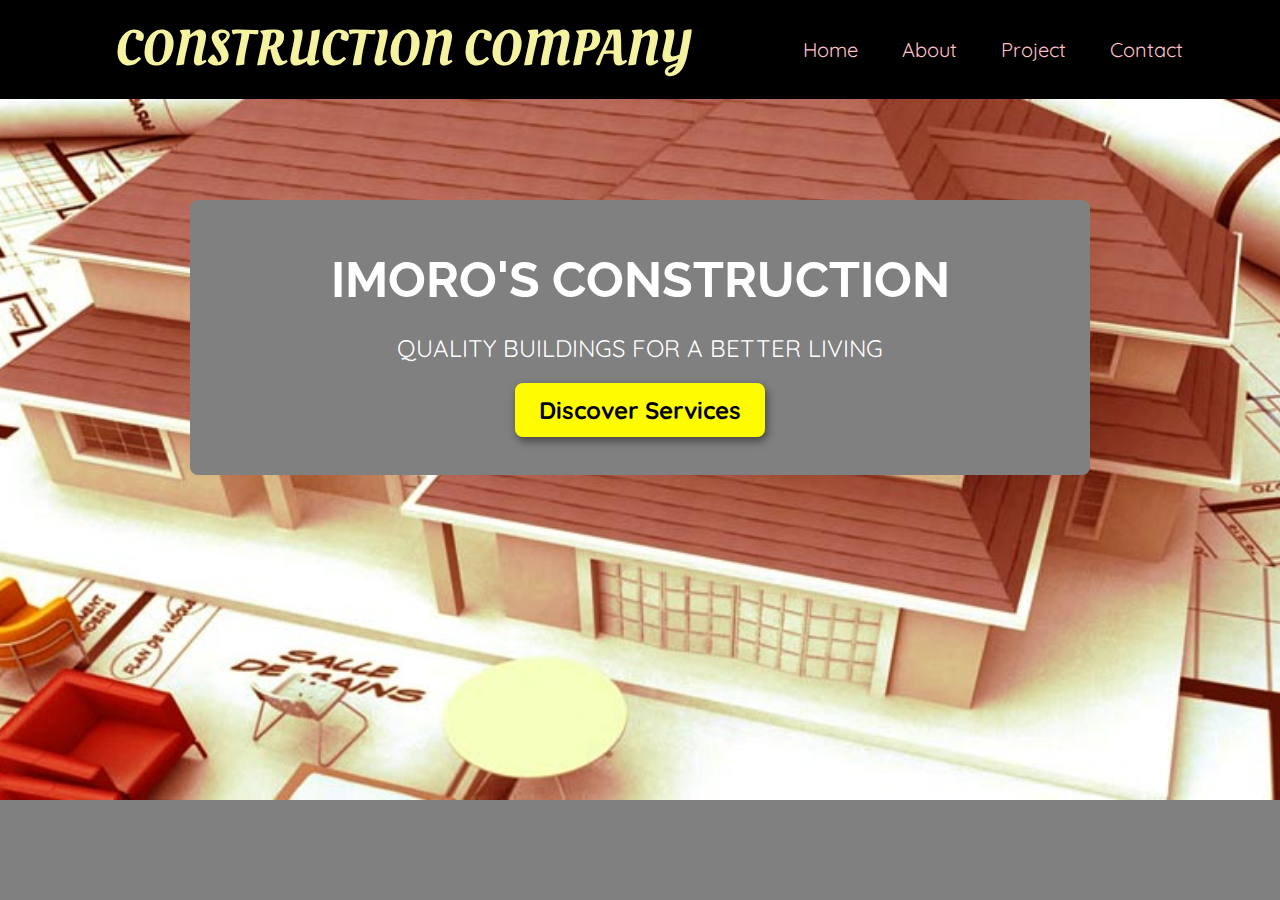
==== index.html @ a7e96d2b "All files" ====
<!DOCTYPE html>
<html lang="en">
<head>
    <meta charset="UTF-8">
    <meta http-equiv="X-UA-Compatible" content="IE=edge">
    <meta name="viewport" content="width=device-width, initial-scale=1.0">
    <link
    href="https://fonts.googleapis.com/css2?family=Raleway:wght@700&family=Oleo+Script:wght@700&family=Quicksand:wght@300;500;700&display=swap"
    rel="stylesheet"
  />
  <link rel="stylesheet" href="style.css">
  <link rel="stylesheet" href="shared.css">
    <title>Construction Company</title>
</head>
<body>
    <header>
        <div id="page-logo">
           <a href="index.html"> CONSTRUCTION COMPANY</a>
        </div>
        <nav>
            <ul>
                <li><a href="about.html">Home</a></li>
                <li><a href="">About</a></li>
                <li><a href="">Project</a></li>
                <li><a href="">Contact</a></li>
            </ul>
        </nav>
       </header>
       <main>
        <section id="hero">
            <div id="hero-content">
<h1>Imoro's Construction</h1>
<p>Quality  buildings  for  a  better  living</p>
<a href="about.html">Discover Services</a>
            </div>
 </section>
       </main>
</body>
</html>
---- style.css ----
body {
    background-color: gray;
    font-family: "Quicksand", sans-serif;
    margin: 0;
}

ul {
    list-style: none;
    margin: 0;
    padding: 0;
}

header {
    background-color: black;
    display:flex;
    justify-content: space-around;
    align-items:center;
    padding: 15px 60px;
    position: absolute;
    width: 100%;
    top: 0;
    left: 0;
    box-sizing: border-box;
}

#page-logo a {
    padding: 30px;
    font-family: "Oleo Script", sans-serif;
    color: rgb(245,243,160);
    font-size: 50px;
    text-decoration: none;
    text-transform: uppercase;
    text-shadow: 1px 1px 2px rgb(0,0,0);
}

header ul {
    display: flex;
}

header li {
    margin-left: 20px;
}

header a {
    color: pink;
    text-decoration: none;
    font-size: 20px;
    padding: 12px;
    text-shadow: 1px 1px 2px rgb(0,0,0,0.2);
    border-radius: 6px;
}

header nav a:hover {
    color: rgb(77,77,77);
    background-color: rgb(255,251,0);
}

footer {
    background: linear-gradient(70deg, rgb(24,24,24), rgb(25,29,29));
    padding: 36px 0;
}

footer ul {
    display: flex;
    justify-content: center;


}
footer li {
    width: 80px;
    height: 80px;
    margin: 0 50px;
}

footer img {
    width: 100%;
    height: 100%;
}
---- shared.css ----
#hero {
    height: 800px;
    background-image: url("images/construction.jpg");
    background-position: center;
    background-size: cover;
}

#hero-content {
    width: 900px;
    background-color:grey;
    box-shadow: 2px 4px 80x rgb(68,67,67);
    border-radius: 8px;
    text-align: center;
    padding: 50px 0;
    margin: 0 auto;
    position: relative;
    top: 200px;
}

#hero-content h1 {
    color: white;
    text-transform: uppercase;
    font-size: 50px;
    font-family: "Raleway", sans-serif;
    margin: 0;
}

#hero-content p {
    color: white;
    text-transform: uppercase;
    font-size: 24px;
    font-weight: 300px;
    margin-bottom: 32px;
}

#hero-content a {
    text-decoration: none;
    background-color: rgb(255,251,0);
    padding: 12px 24px;
    color: black;
    font-size: 24px;
    font-weight: bold;
    border-radius: 8px;
    box-shadow: 2px 4px 8px rgb(68,67,67);
}

#hero-content a:hover {
    background-color: rgb(255, 238,0);
}

#highlights {
    padding: 24px;
    background: linear-gradient(0eg, rgb(227,255,252), rgb(202,243,217));
}

#highlights h2 {
    text-transform: uppercase;
    text-align: center;
    font-size: 40px;
    color: rgb(59,65,64);
}

#destinations {
    display: flex;
    width: 90%;
    margin: auto;
    margin-bottom: 40px;
}

.destinations {
    margin: 0 20px;
    text-transform: uppercase;
}

.destinations p {
    text-align: center;
    font-size: 24px;
    color: rgb(124,123,123);
    margin: 24px 0;
}

.destinations img {
    height: 200px;
    width: 100;
    box-shadow: 2px 4px 8px rgb(68,67,67);
    border-radius: 10px;
    object-fit: cover;
}

.destinations strong {
    color: rgb(0, 160,117);
}
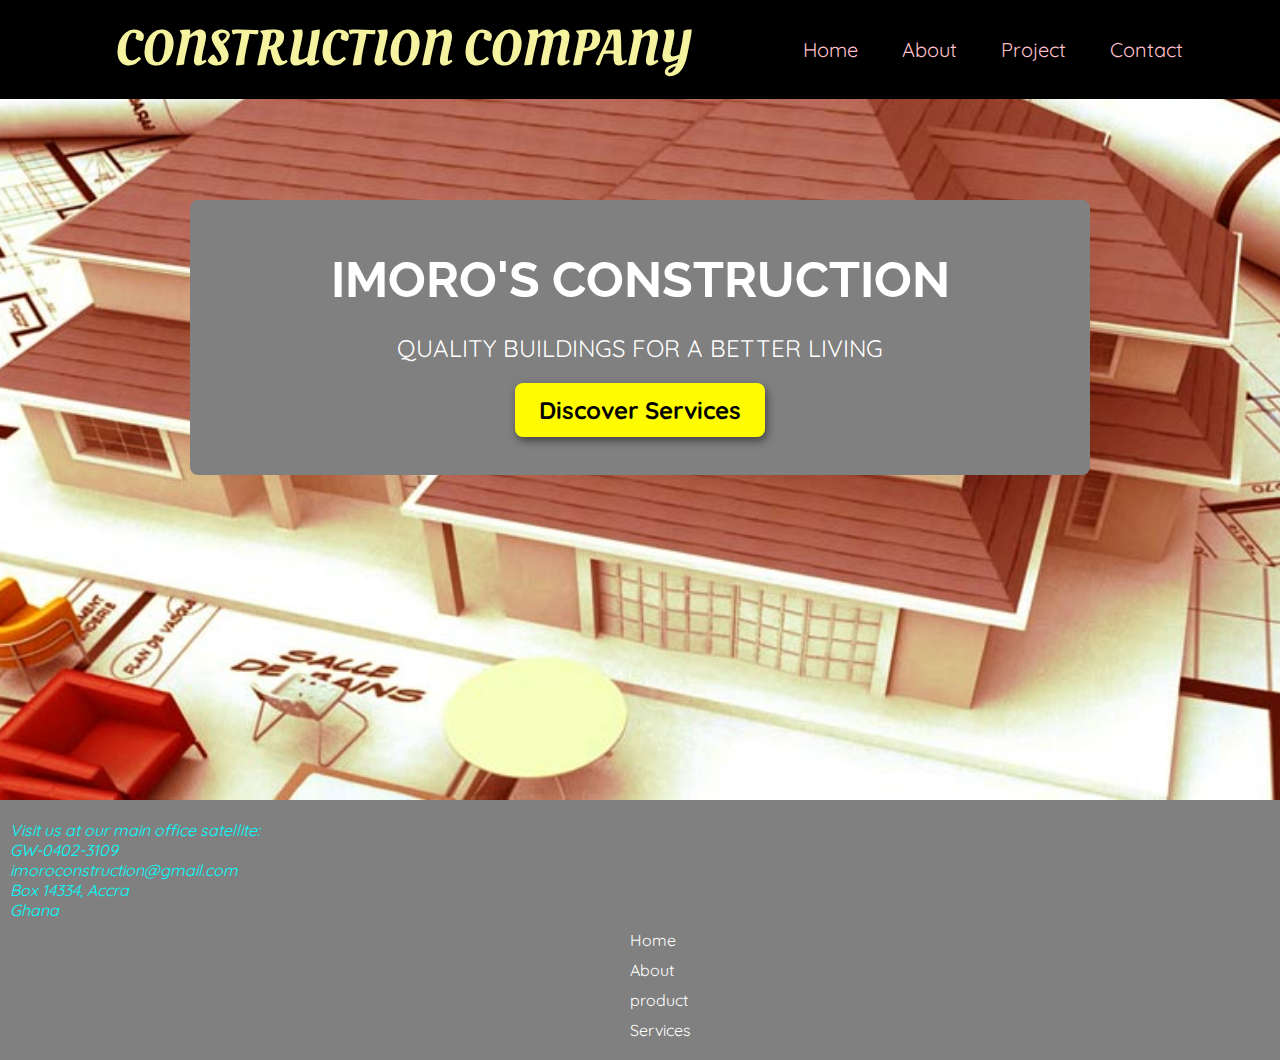
==== commit d6477806: "footer changes" ====
--- a/index.html
+++ b/index.html
@@ -35,5 +35,25 @@
             </div>
  </section>
        </main>
+       <footer >
+        <address>
+            <div class="">
+            Visit us at our main office satellite:<br>
+            GW-0402-3109<br>
+            imoroconstruction@gmail.com<br>
+            Box 14334, Accra<br>
+            Ghana
+            </div>
+            </address>
+        <div class="container">
+            <ul>
+                <li>Home</li>
+                <li>About</li>
+                <li>product</li>
+                <li>Services</li>
+            </ul>
+        </div>
+        
+       </footer>
 </body>
 </html>--- a/style.css
+++ b/style.css
@@ -56,20 +56,32 @@
 }
 
 footer {
-    background: linear-gradient(70deg, rgb(24,24,24), rgb(25,29,29));
-    padding: 36px 0;
+    display: grid;
+    background-color: black;
+    background: fixed;
+    padding: 10px 0;
+    text-align: left;
 }
 
 footer ul {
-    display: flex;
+    display: grid;
     justify-content: center;
 
 
 }
 footer li {
-    width: 80px;
-    height: 80px;
+    color: white;
+    display: flex;
+    width: 20px;
+    height:30px;
     margin: 0 50px;
+}
+
+footer address {
+    text-align: justify;
+    color: aqua;
+    padding: 10px;
+    margin-top: auto;
 }
 
 footer img {
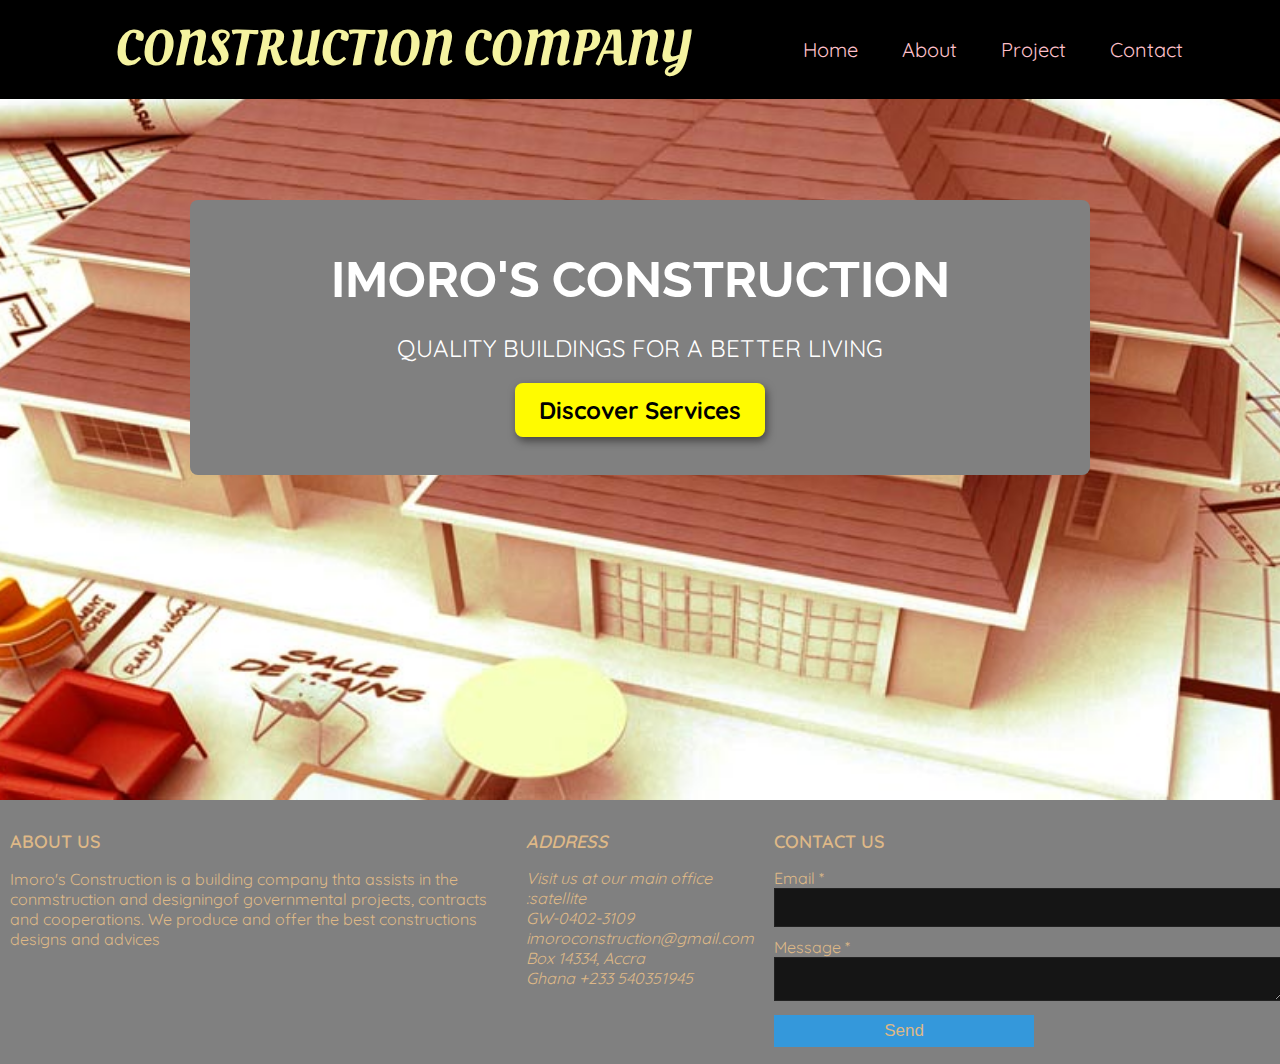
==== commit 570dad90: "Footer" ====
--- a/index.html
+++ b/index.html
@@ -35,25 +35,58 @@
             </div>
  </section>
        </main>
-       <footer >
-        <address>
-            <div class="">
-            Visit us at our main office satellite:<br>
-            GW-0402-3109<br>
-            imoroconstruction@gmail.com<br>
-            Box 14334, Accra<br>
-            Ghana
+       <footer>
+
+        <div class="main-content">
+            <div class="left box">
+              <h2>About us</h2>
+              <div class="content">
+                <p>Imoro's Construction is a building company thta assists in the conmstruction 
+                  and designingof governmental projects, contracts and cooperations. We produce and offer the
+                   best constructions designs and advices</p>
+                <div class="social">
+              
+                </div>
+              </div>
             </div>
-            </address>
-        <div class="container">
-            <ul>
-                <li>Home</li>
-                <li>About</li>
-                <li>product</li>
-                <li>Services</li>
-            </ul>
-        </div>
-        
+    
+            <address>
+            <div class="center box">
+              <h2>Address</h2>
+                 <div class="">
+                Visit us at our main office :satellite<br>
+                GW-0402-3109<br>
+                imoroconstruction@gmail.com<br>
+                Box 14334, Accra<br>
+                Ghana
+                <span class="text">+233 540351945</span>
+                </div>
+                </address>
+    
+            <div class="right box">
+              <h2>Contact us</h2>
+              <div class="content">
+                <form action="#">
+                  <div class="email">
+                    <div class="text">Email *</div>
+                    <input type="email" required>
+                  </div>
+                  <div class="msg">
+                    <div class="text">Message *</div>
+                    <textarea rows="2" cols="25" required></textarea>
+                  </div>
+                  <div class="btn">
+                    <button type="submit">Send</button>
+                  </div>
+                </form>
+              </div>
+            </div>
+          </div>
+          
+            
+              
+          
+
        </footer>
 </body>
 </html>--- a/style.css
+++ b/style.css
@@ -63,29 +63,77 @@
     text-align: left;
 }
 
-footer ul {
-    display: grid;
-    justify-content: center;
 
-
-}
-footer li {
-    color: white;
+*{
+    color: burlywood;
+    box-sizing:content-box;
+  }
+  
+  footer{
+    position:relative;
+    bottom: 0px;
+    width: 100%;
+    background:gray;
+  }
+  .main-content{
     display: flex;
-    width: 20px;
-    height:30px;
-    margin: 0 50px;
-}
-
-footer address {
-    text-align: justify;
-    color: aqua;
-    padding: 10px;
-    margin-top: auto;
-}
-
-footer img {
+  }
+  .main-content .box{
+    flex-basis: 60%;
+    padding: 5px 10px;
+  }
+  .box h2{
+    font-size: 1.125rem;
+    font-weight: 600;
+    text-transform: uppercase;
+  }
+  
+  .right form .msg{
+    margin-top: 10px;
+  }
+  .right form input, .right form textarea{
     width: 100%;
-    height: 100%;
-}
-
+    font-size: 1.0625rem;
+    background: #151515;
+    padding-left: 10px;
+    border: 1px solid #222222;
+  }
+  .right form input:focus,
+  .right form textarea:focus{
+    outline-color: #3498db;
+  }
+  .right form input{
+    height: 35px;
+  }
+  .right form .btn{
+    margin-top: 10px;
+  }
+  .right form .btn button{
+    height: 30px;
+    width: 50%;
+    border: none;
+    outline: none;
+    background: #3498db;
+    font-size: 1.0625rem;
+    font-weight: 200;
+    cursor: pointer;
+    transition: .3s;
+  }
+  .right form .btn button:hover{
+    background: black;
+  }
+  
+  @media screen and (max-width: 900px) {
+    footer{
+      position: relative;
+      bottom: 0px;
+    }
+    .main-content{
+      flex-wrap: wrap;
+      flex-direction: column;
+    }
+    .main-content .box{
+      margin: 5px 0;
+    }
+  }
+  
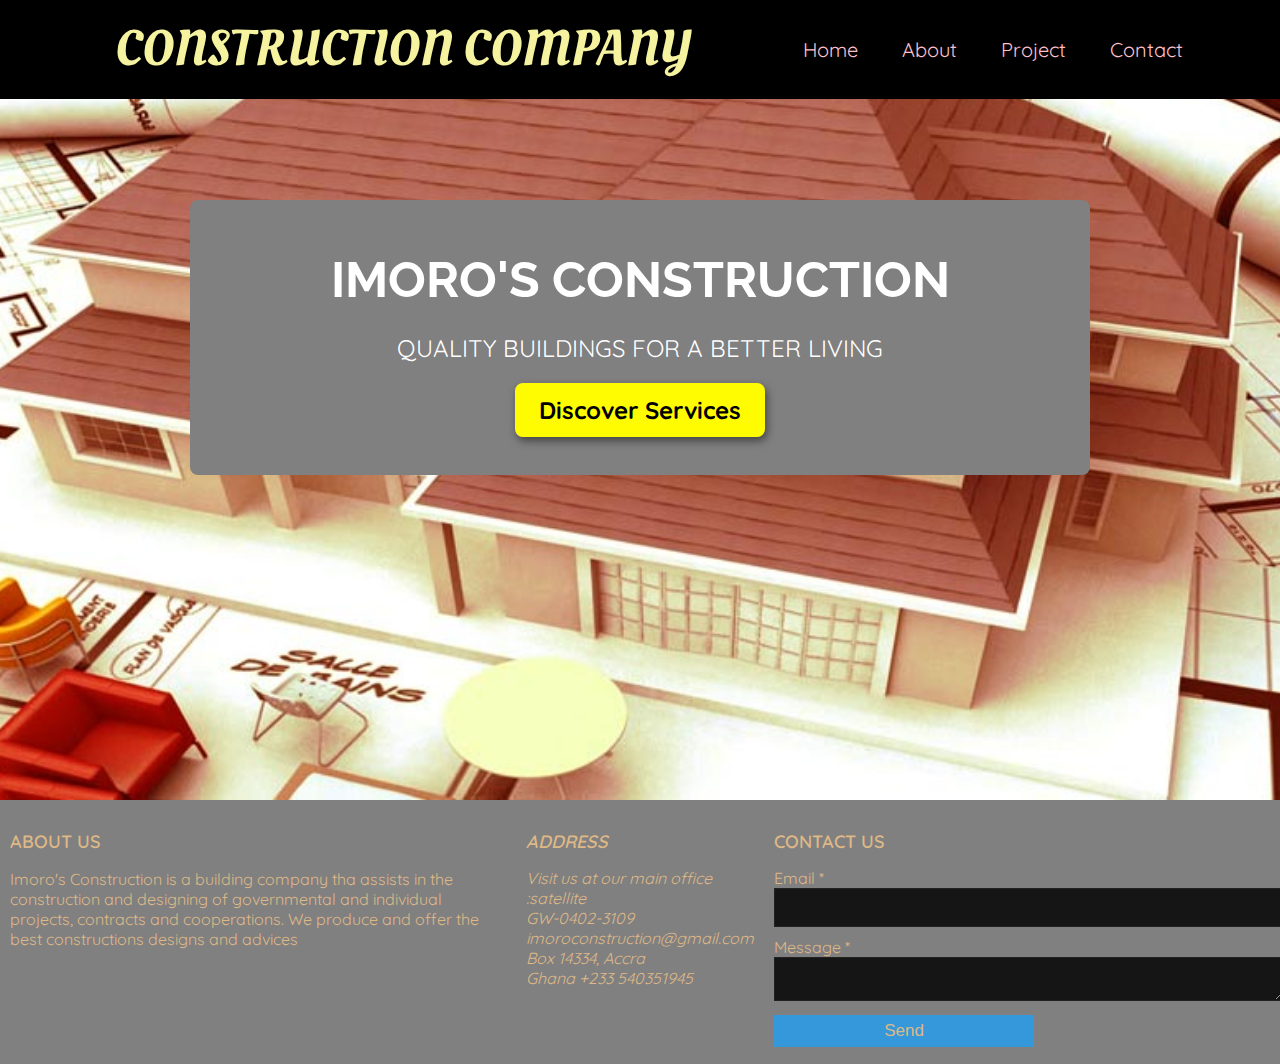
==== commit 4fdf3147: "added a file" ====
--- a/index.html
+++ b/index.html
@@ -20,9 +20,9 @@
         <nav>
             <ul>
                 <li><a href="about.html">Home</a></li>
-                <li><a href="">About</a></li>
+                <li><a href="about.html">About</a></li>
                 <li><a href="">Project</a></li>
-                <li><a href="">Contact</a></li>
+                <li><a href="contact.html">Contact</a></li>
             </ul>
         </nav>
        </header>
@@ -41,8 +41,8 @@
             <div class="left box">
               <h2>About us</h2>
               <div class="content">
-                <p>Imoro's Construction is a building company thta assists in the conmstruction 
-                  and designingof governmental projects, contracts and cooperations. We produce and offer the
+                <p>Imoro's Construction is a building company tha assists in the construction 
+                  and designing of governmental and individual projects, contracts and cooperations. We produce and offer the
                    best constructions designs and advices</p>
                 <div class="social">
               
@@ -83,9 +83,6 @@
             </div>
           </div>
           
-            
-              
-          
 
        </footer>
 </body>
